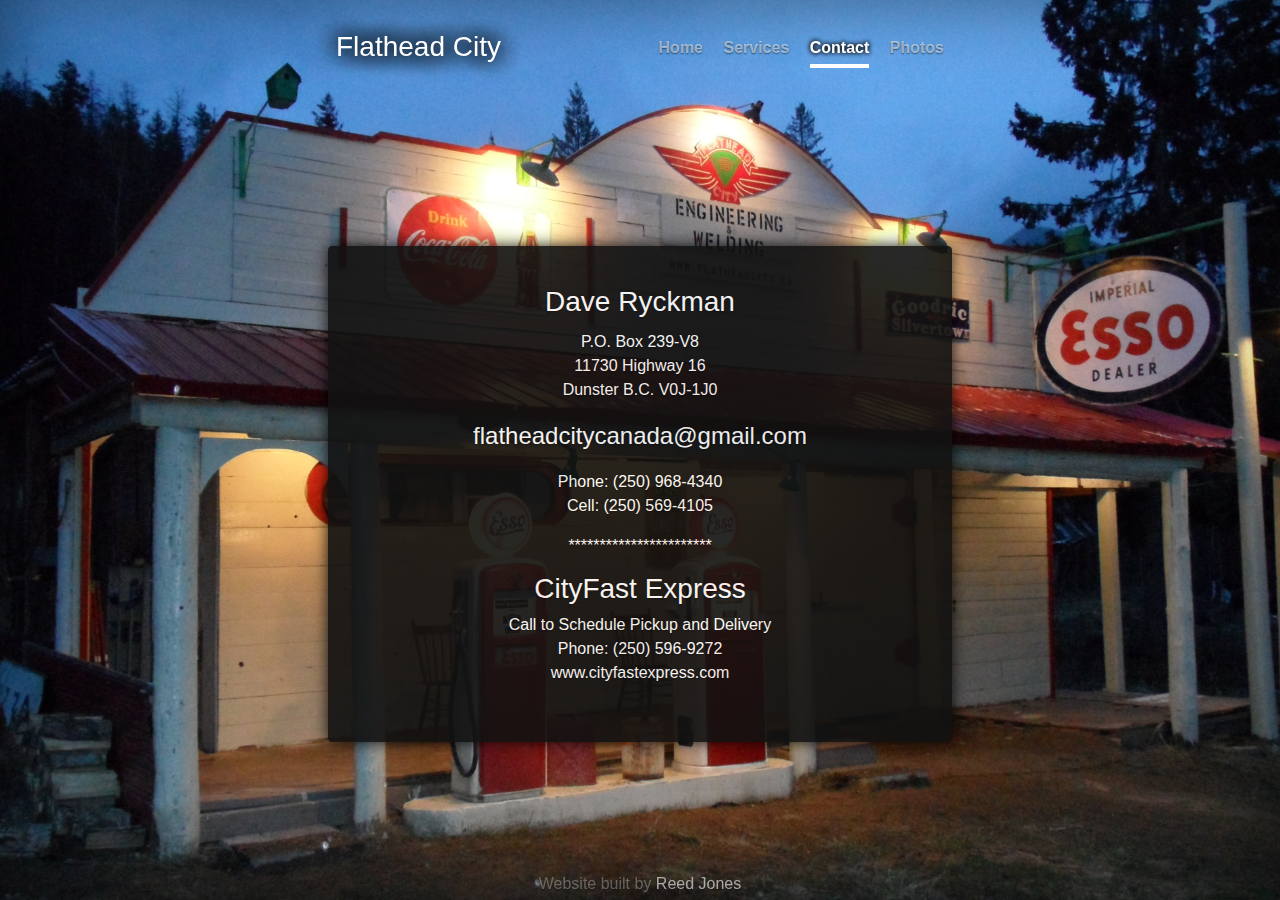
==== apprenticeship/index.html @ 7816d2d9 "Create index.html" ====
<!DOCTYPE html>
<html lang="en">
  <head>
    <meta charset="utf-8">
    <meta http-equiv="X-UA-Compatible" content="IE=edge">
    <meta name="viewport" content="width=device-width, initial-scale=1, shrink-to-fit=no">
    <meta name="keywords" content="flathead, welding, dunster, aftermarket parts, aluminum welding, cast iron welding, stainless steel welding, dunster, robson valley, british columbia">
    <meta name="description" content="Contact information for Flathead City Engineering & Welding">
    <meta name="author" content="Reed Jones">
    <link rel="icon" href="../img/favicon.ico">
    <link rel="alternate" href="https://www.flatheadcity.ca/contact/" hreflang="en-ca" />
    <link rel="canonical" href="https://www.flatheadcity.ca/contact/" />


    <title>Flathead City - Aftermarket Parts and Repairs - Contact</title>

    <link href="../css/bootstrap.min.css" rel="stylesheet" />
    <link href="../css/cover.min.css" rel="stylesheet" />
  </head>

  <body>
    <div class="site-wrapper">
      <div class="site-wrapper-inner">
        <div class="cover-container">
          <div class="masthead clearfix inner">
              <h3 class="masthead-brand">Flathead City</h3>
              <nav class="nav nav-masthead">
                <a class="nav-link home" href="/">Home</a>
                <a class="nav-link service" href="/services/">Services</a>
                <a class="nav-link contact active" href="#">Contact</a>
                <a class="nav-link" href="/photos/">Photos</a>
              </nav>
          </div>
          <div class="inner cover">
              <div class="card card-inverse card-block large-card">
                  <div class="card-block">
                      <h3 class="card-title">
                          Dave Ryckman
                      </h3>
                      <p><a href="https://goo.gl/maps/GqHhntP9HkP2">
                          P.O. Box 239-V8<br /> 
                          11730 Highway 16<br />
                          Dunster B.C. V0J-1J0<br /></a>
                      </p>
                      <p class="email">
                          <a href="mailto:flatheadcitycanada@gmail.com">
                              flatheadcitycanada@gmail.com
                          </a>
                      </p>
                      <p>
                          Phone: (250) 968-4340<br />
                          Cell: (250) 569-4105
                      </p>
                      <p>***********************</p>
                      <h3>CityFast Express</h3>
                      <p>
                          Call to Schedule Pickup and Delivery<br />
                          Phone: (250) 596-9272<br />
                          <a href="http://www.cityfastexpress.com/">
                              www.cityfastexpress.com
                          </a>
                      </p>
                  </div>
              </div>
          </div>
          <footer class="mastfoot">
            <div class="inner">
              <p>Website built by <a href="http://reedjones.com">Reed Jones</a></p>
            </div>
          </footer>
        </div>
      </div>
    </div>
  </body>
</html>
---- css/cover.min.css ----
a,a:focus,a:hover{color:#fff}.btn-secondary,.btn-secondary:focus,.btn-secondary:hover{color:#333;text-shadow:none;background-color:#fff;border:.05rem solid #fff}body{color:#fff;text-align:center;text-shadow:0 .05rem .1rem rgba(0,0,0,.5)}.site-wrapper{display:table;width:100%;height:100%;min-height:100%;-webkit-box-shadow:inset 0 0 5rem rgba(0,0,0,.5);box-shadow:inset 0 0 5rem rgba(0,0,0,.5)}.site-wrapper-inner{display:table-cell;vertical-align:top}.cover-container{margin-right:auto;margin-left:auto}.inner{padding:2rem}.masthead{margin-bottom:2rem}.masthead-brand{margin-bottom:0}.nav-masthead .nav-link{padding:.25rem 0;font-weight:700;color:rgba(255,255,255,.5);background-color:transparent;border-bottom:.25rem solid transparent}.nav-masthead .nav-link:focus,.nav-masthead .nav-link:hover{border-bottom-color:rgba(255,255,255,.25)}.nav-masthead .nav-link+.nav-link{margin-left:1rem}.nav-masthead .active{color:#fff;border-bottom-color:#fff}@media (min-width:48em){.masthead-brand{float:left}.nav-masthead{float:right}}.cover{padding:0 1.5rem}.cover .btn-lg{padding:.75rem 1.25rem;font-weight:700}.mastfoot{color:rgba(255,255,255,.5)}@media (min-width:40em){.masthead{position:fixed;top:0}.mastfoot{position:fixed;bottom:0}.site-wrapper-inner{vertical-align:middle}.cover-container,.mastfoot,.masthead{width:100%}}@media (min-width:62em){.cover-container,.mastfoot,.masthead{width:42rem}}body,html{height:100%;background-color:#333;background-image:url(../img/SAM_3568.JPG);background-size:cover;background-attachment:fixed}nav>.active{text-shadow:0 0 5px #000,0 0 5px #000}.cover-heading,.masthead-brand{text-shadow:0 0 25px #000,0 0 25px #000,0 0 25px #000,0 0 25px #000}.card-inverse{background-color:#111;border-color:#111;opacity:.9;box-shadow:0 0 15px #000}.email{font-size:1.5em}.large-card{position:relative;margin-top:100px}@media (max-width:74.9em){.email{font-size:1.5em}.large-card{margin-top:100px}}@media (max-width:61.9em){.email{font-size:1.4em}.large-card{margin-top:100px}}@media (max-width:47.9em){.email{font-size:1em}.large-card{margin-top:100px}}@media (max-width:39.9em){.email{font-size:.8em}.large-card{margin-top:-50px}}@media (max-width:33.9em){.email{font-size:.8em}.large-card{margin-top:-50px}}footer{position:fixed;bottom:0;width:100vw;height:60px;opacity:.6}
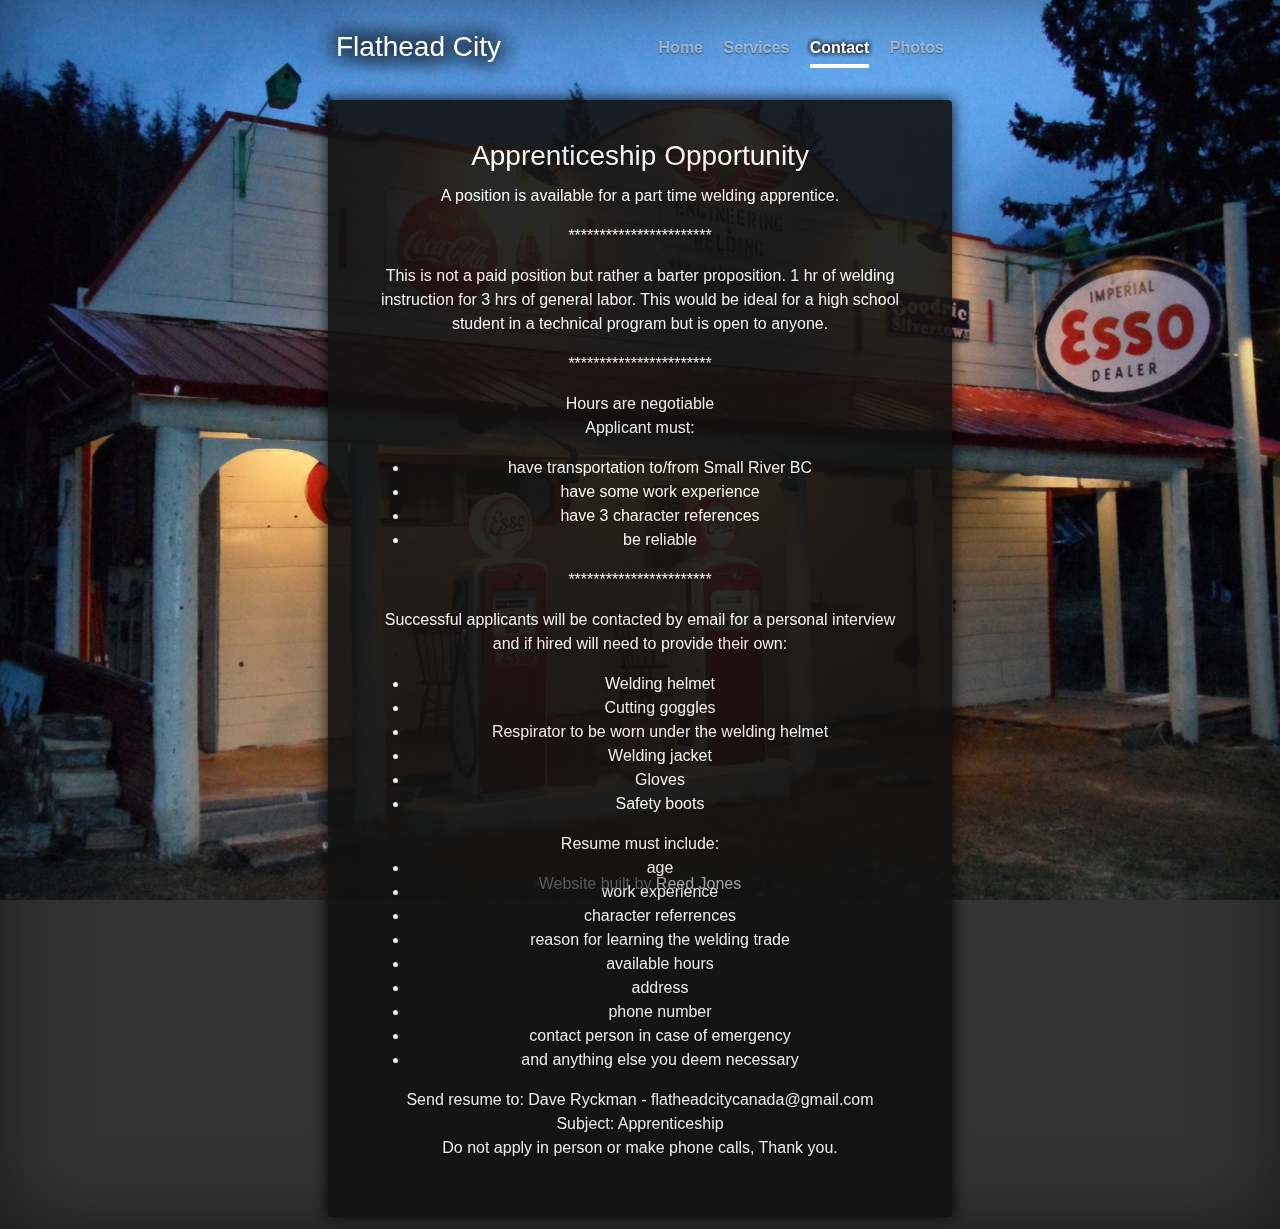
==== commit 55975da8: "Updated apprenticeship requirements" ====
--- a/apprenticeship/index.html
+++ b/apprenticeship/index.html
@@ -35,30 +35,65 @@
               <div class="card card-inverse card-block large-card">
                   <div class="card-block">
                       <h3 class="card-title">
-                          Dave Ryckman
+                          Apprenticeship Opportunity
                       </h3>
-                      <p><a href="https://goo.gl/maps/GqHhntP9HkP2">
-                          P.O. Box 239-V8<br /> 
-                          11730 Highway 16<br />
-                          Dunster B.C. V0J-1J0<br /></a>
+                      <p>
+                        A position is available for a part time welding apprentice.<br />
                       </p>
-                      <p class="email">
-                          <a href="mailto:flatheadcitycanada@gmail.com">
-                              flatheadcitycanada@gmail.com
-                          </a>
+                      
+                      <p>***********************</p>
+                      
+                      <p>
+                        This is not a paid position but rather a  barter proposition.
+                        1 hr of welding instruction for 3 hrs of  general labor.
+                        This would be ideal for a high school student in a technical program but is open to anyone.
                       </p>
+                      
+                      <p>***********************</p>
+                      
                       <p>
-                          Phone: (250) 968-4340<br />
-                          Cell: (250) 569-4105
+                        Hours are negotiable<br />
+  
+                        Applicant must:
+                        
+                        <ul>
+                          <li>have transportation to/from  Small River BC</li>
+                          <li>have some work experience</li>
+                          <li>have 3 character references</li>
+                          <li>be reliable</li>
+                        </ul>
                       </p>
+                      
                       <p>***********************</p>
-                      <h3>CityFast Express</h3>
+                      
                       <p>
-                          Call to Schedule Pickup and Delivery<br />
-                          Phone: (250) 596-9272<br />
-                          <a href="http://www.cityfastexpress.com/">
-                              www.cityfastexpress.com
-                          </a>
+                        Successful applicants will be contacted by email for a personal interview<br />
+                        and if hired will need to provide their own:
+                        <ul>
+                          <li>Welding helmet</li>
+                          <li>Cutting goggles</li>
+                          <li>Respirator to be worn under the welding helmet</li>
+                          <li>Welding jacket</li>
+                          <li>Gloves</li>
+                          <li>Safety boots</li>
+                        </ul>
+  
+                        Resume must include:
+                        <ul>
+                          <li>age</li>
+                          <li>work experience</li>
+                          <li>character referrences</li>
+                          <li>reason for learning the welding trade</li>
+                          <li>available hours</li>
+                          <li>address</li>
+                          <li>phone number</li>
+                          <li>contact person in case of emergency</li>
+                          <li>and anything else you deem necessary</li>
+                        </ul>
+                        
+                        Send resume to: Dave Ryckman - flatheadcitycanada@gmail.com<br />
+                        Subject: Apprenticeship<br />
+                        Do not apply in person or make phone calls, Thank you.
                       </p>
                   </div>
               </div>
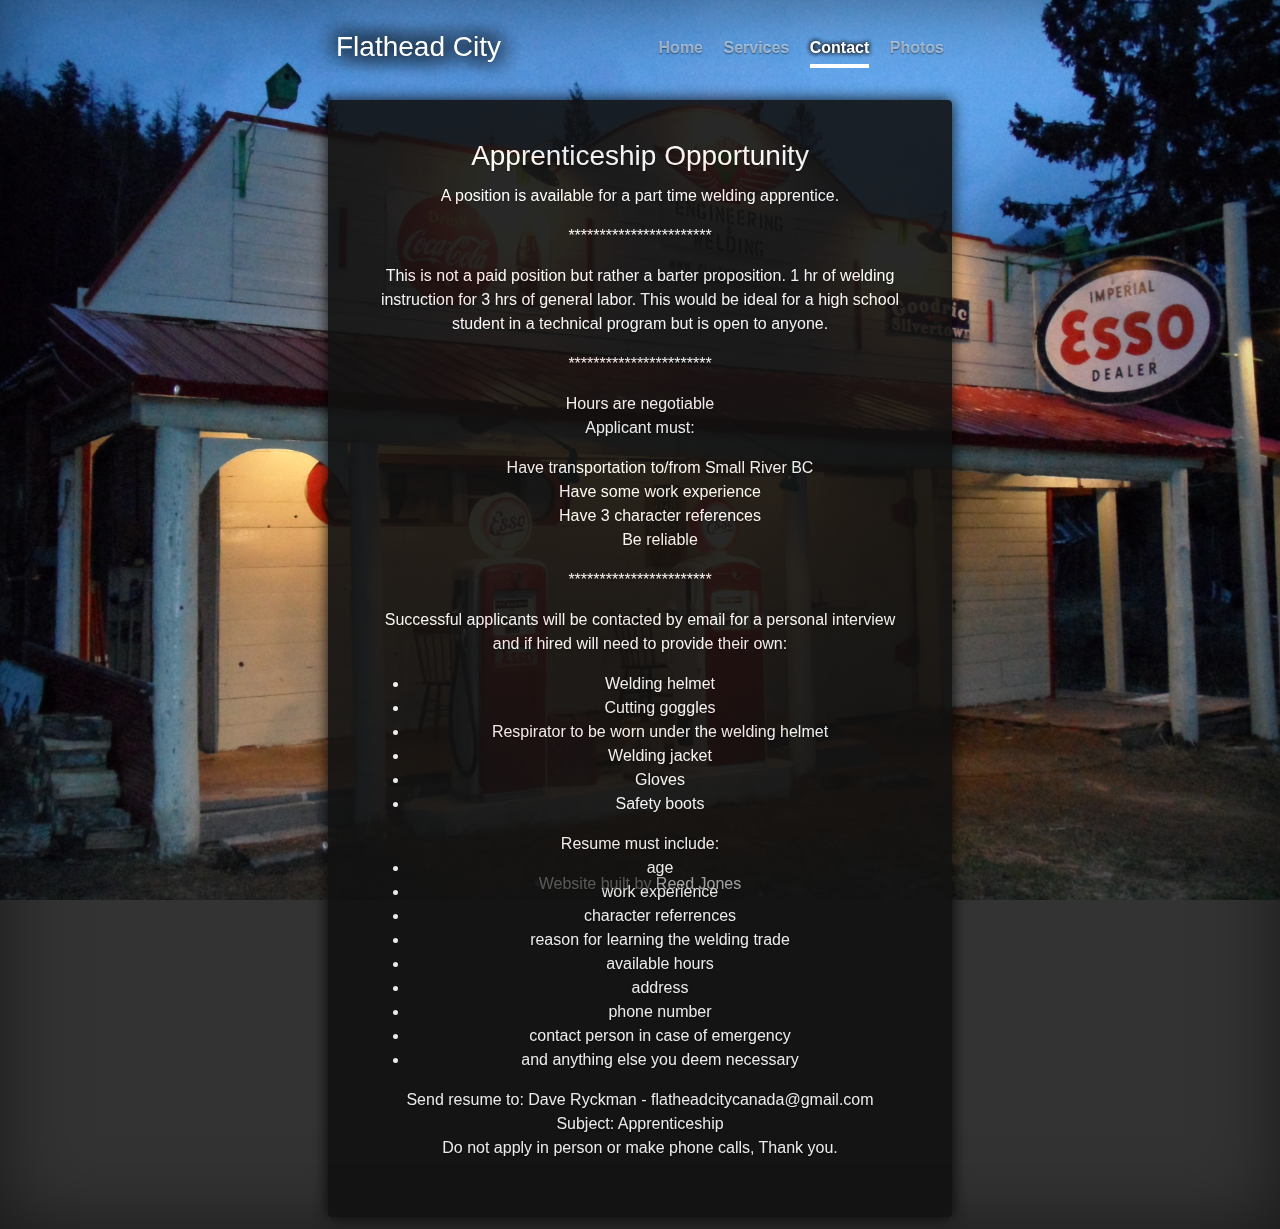
==== commit 3840398b: "Formatted Apprenticeship page" ====
--- a/apprenticeship/index.html
+++ b/apprenticeship/index.html
@@ -57,10 +57,10 @@
                         Applicant must:
                         
                         <ul>
-                          <li>have transportation to/from  Small River BC</li>
-                          <li>have some work experience</li>
-                          <li>have 3 character references</li>
-                          <li>be reliable</li>
+                          Have transportation to/from  Small River BC<br />
+                          Have some work experience<br />
+                          Have 3 character references<br />
+                          Be reliable<br />
                         </ul>
                       </p>
                       
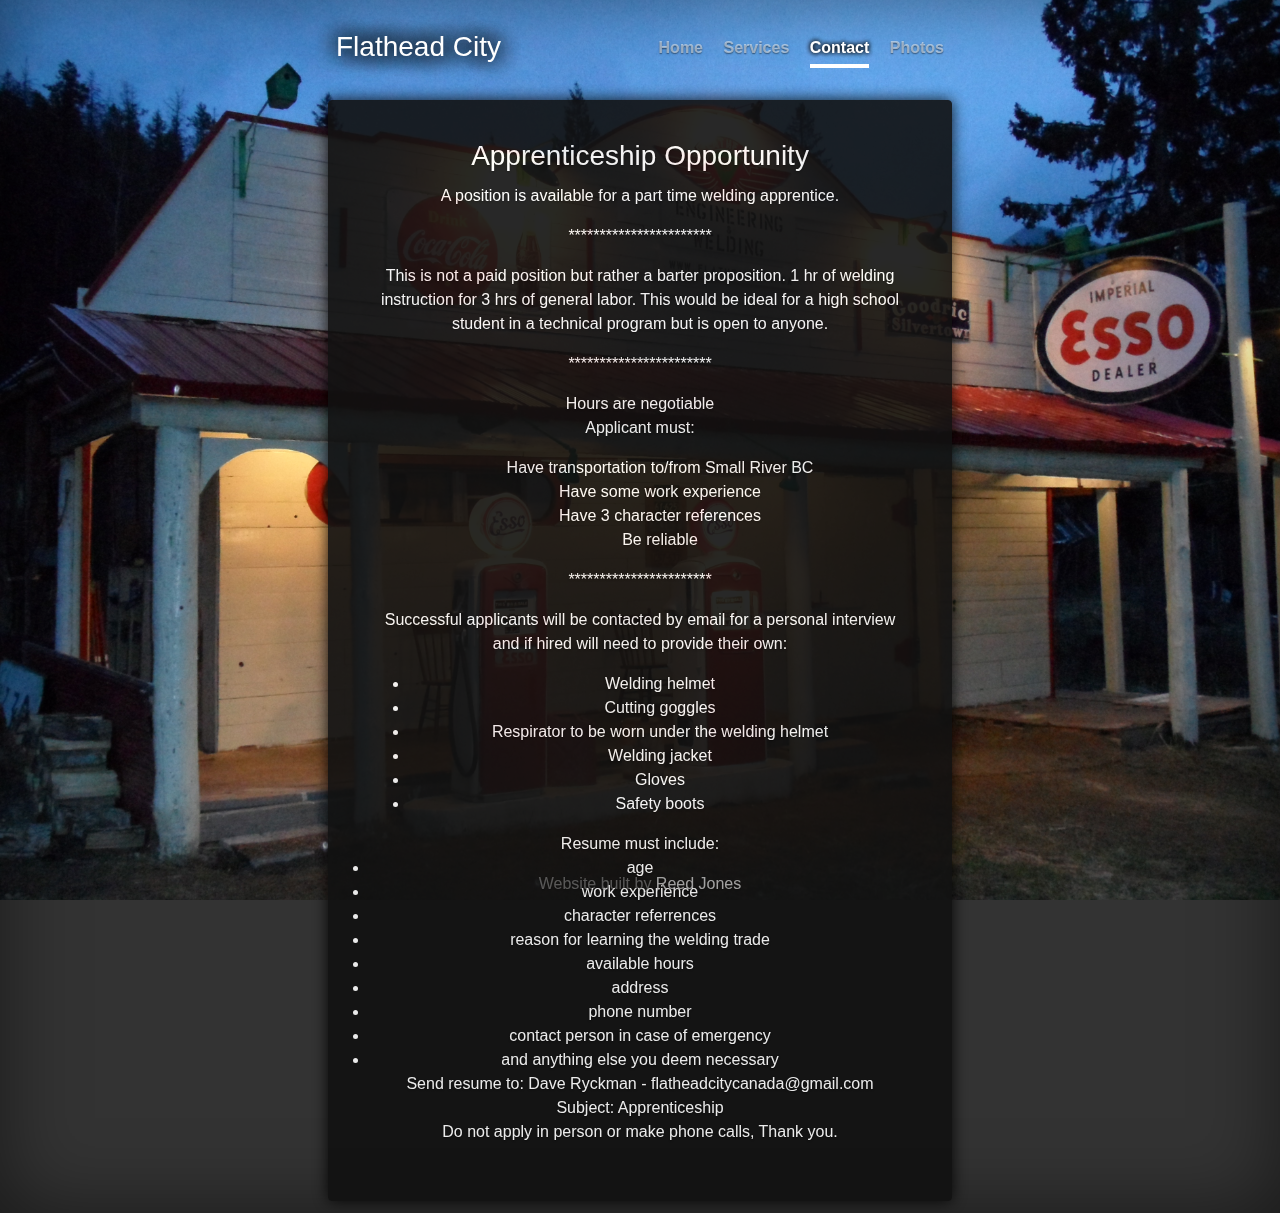
==== commit 0fe6e214: "Format apprenticeship page" ====
--- a/apprenticeship/index.html
+++ b/apprenticeship/index.html
@@ -79,7 +79,6 @@
                         </ul>
   
                         Resume must include:
-                        <ul>
                           <li>age</li>
                           <li>work experience</li>
                           <li>character referrences</li>
@@ -89,7 +88,6 @@
                           <li>phone number</li>
                           <li>contact person in case of emergency</li>
                           <li>and anything else you deem necessary</li>
-                        </ul>
                         
                         Send resume to: Dave Ryckman - flatheadcitycanada@gmail.com<br />
                         Subject: Apprenticeship<br />
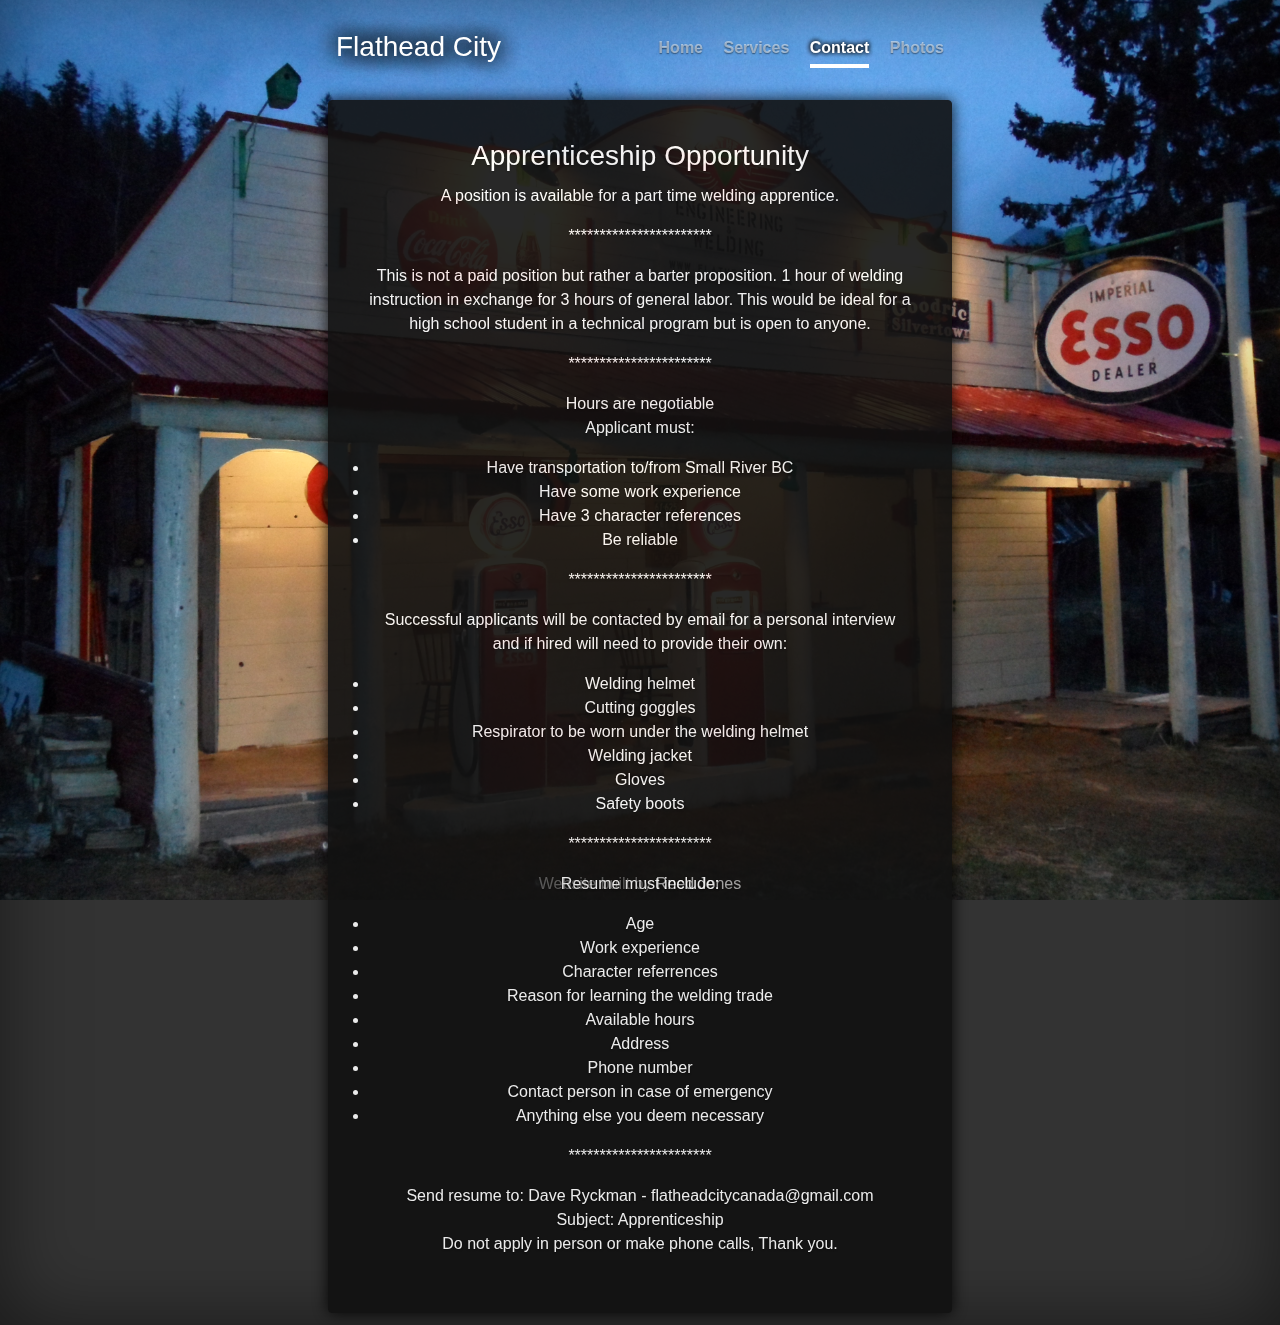
==== commit 8f455f3d: "More apprentiship formatting" ====
--- a/apprenticeship/index.html
+++ b/apprenticeship/index.html
@@ -45,7 +45,7 @@
                       
                       <p>
                         This is not a paid position but rather a  barter proposition.
-                        1 hr of welding instruction for 3 hrs of  general labor.
+                        1 hour of welding instruction in exchange for 3 hours of general labor.
                         This would be ideal for a high school student in a technical program but is open to anyone.
                       </p>
                       
@@ -56,12 +56,10 @@
   
                         Applicant must:
                         
-                        <ul>
-                          Have transportation to/from  Small River BC<br />
-                          Have some work experience<br />
-                          Have 3 character references<br />
-                          Be reliable<br />
-                        </ul>
+                          <li>Have transportation to/from  Small River BC</li>
+                          <li>Have some work experience</li>
+                          <li>Have 3 character references</li>
+                          <li>Be reliable</li>
                       </p>
                       
                       <p>***********************</p>
@@ -69,27 +67,33 @@
                       <p>
                         Successful applicants will be contacted by email for a personal interview<br />
                         and if hired will need to provide their own:
-                        <ul>
                           <li>Welding helmet</li>
                           <li>Cutting goggles</li>
                           <li>Respirator to be worn under the welding helmet</li>
                           <li>Welding jacket</li>
                           <li>Gloves</li>
                           <li>Safety boots</li>
-                        </ul>
-  
+                      </p>
+                      
+                      <p>***********************</p>
+                      
+                      <p>
                         Resume must include:
-                          <li>age</li>
-                          <li>work experience</li>
-                          <li>character referrences</li>
-                          <li>reason for learning the welding trade</li>
-                          <li>available hours</li>
-                          <li>address</li>
-                          <li>phone number</li>
-                          <li>contact person in case of emergency</li>
-                          <li>and anything else you deem necessary</li>
-                        
-                        Send resume to: Dave Ryckman - flatheadcitycanada@gmail.com<br />
+                          <li>Age</li>
+                          <li>Work experience</li>
+                          <li>Character referrences</li>
+                          <li>Reason for learning the welding trade</li>
+                          <li>Available hours</li>
+                          <li>Address</li>
+                          <li>Phone number</li>
+                          <li>Contact person in case of emergency</li>
+                          <li>Anything else you deem necessary</li>
+                        </p>
+                      
+                      <p>***********************</p>
+                      
+                      <p>
+                        Send resume to: Dave Ryckman - <a href="mailto:flatheadcitycanada@gmail.com?Subject=Apprenticeship">flatheadcitycanada@gmail.com</a><br />
                         Subject: Apprenticeship<br />
                         Do not apply in person or make phone calls, Thank you.
                       </p>
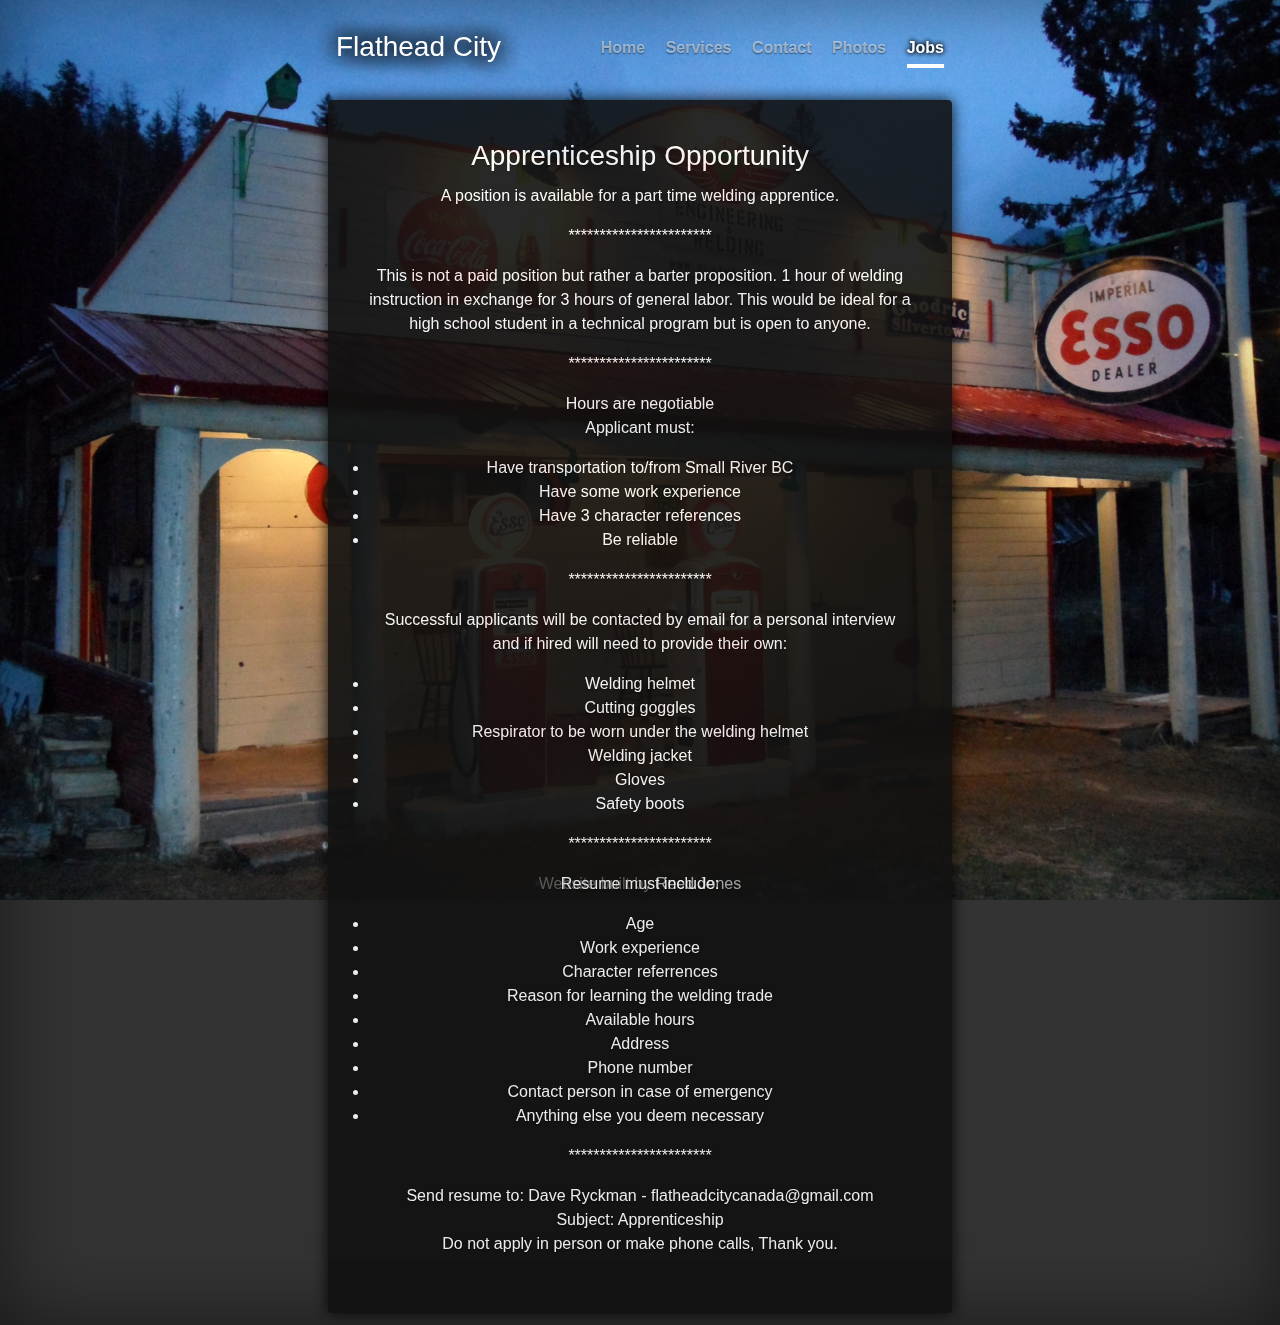
==== commit 95d9806e: "Updated navbar" ====
--- a/apprenticeship/index.html
+++ b/apprenticeship/index.html
@@ -27,8 +27,9 @@
               <nav class="nav nav-masthead">
                 <a class="nav-link home" href="/">Home</a>
                 <a class="nav-link service" href="/services/">Services</a>
-                <a class="nav-link contact active" href="#">Contact</a>
+                <a class="nav-link contact" href="/contact">Contact</a>
                 <a class="nav-link" href="/photos/">Photos</a>
+                <a class="nav-link jobs active" href="#">Jobs</a>
               </nav>
           </div>
           <div class="inner cover">
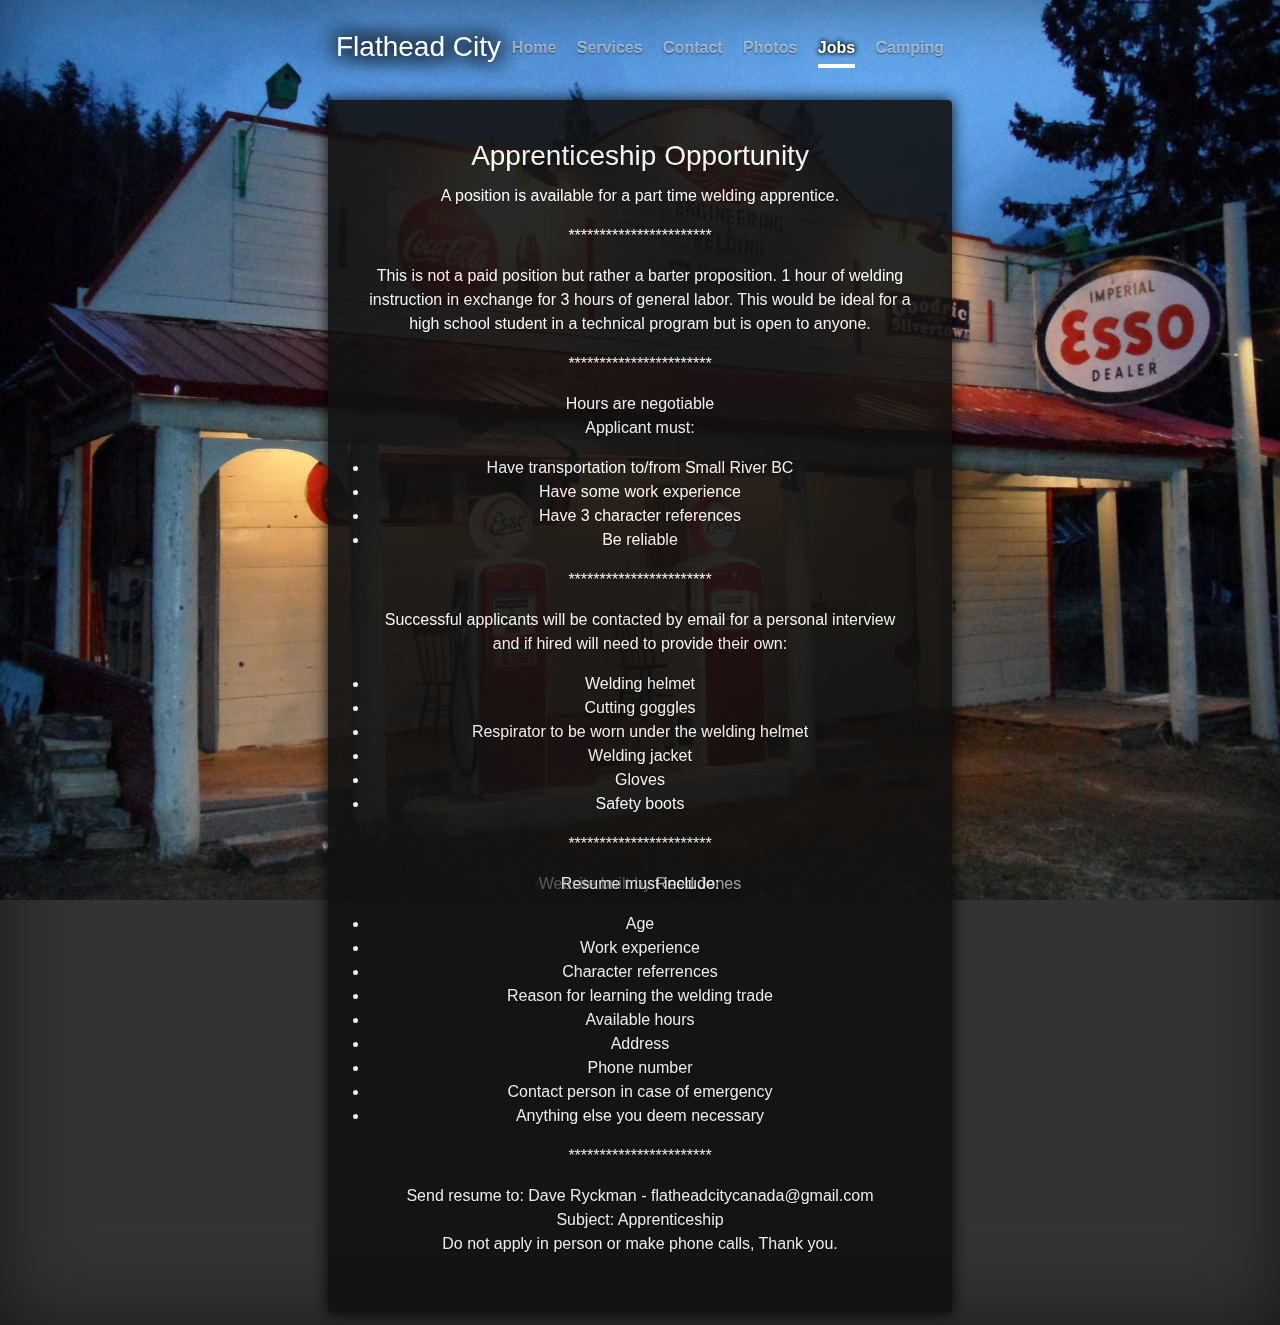
==== commit c9d23a74: "Added Camping" ====
--- a/apprenticeship/index.html
+++ b/apprenticeship/index.html
@@ -30,6 +30,7 @@
                 <a class="nav-link contact" href="/contact">Contact</a>
                 <a class="nav-link" href="/photos/">Photos</a>
                 <a class="nav-link jobs active" href="#">Jobs</a>
+                <a class="nav-link" href="//www.airbnb.ca/rooms/8178525">Camping</a>
               </nav>
           </div>
           <div class="inner cover">
